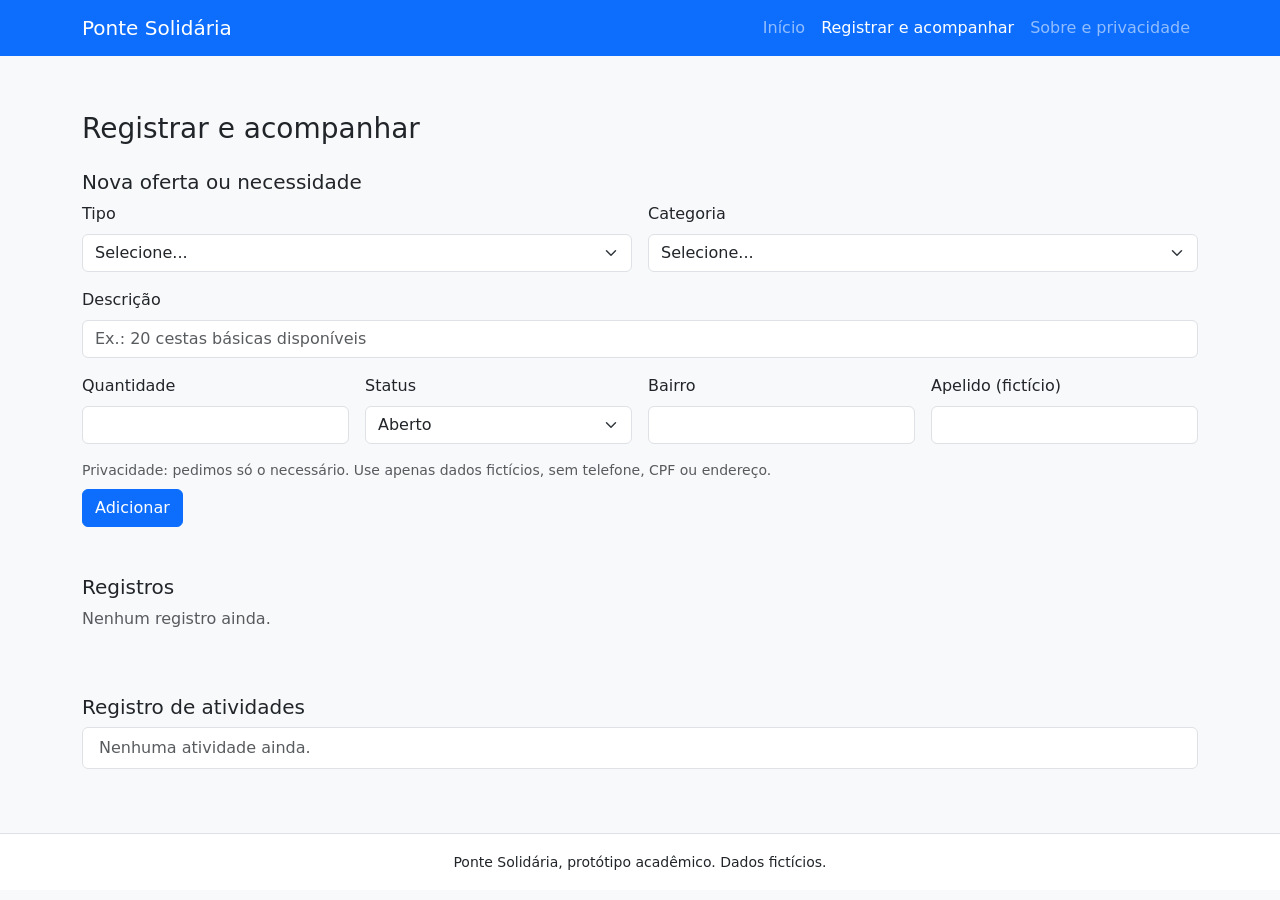
==== registro.html @ da1d746c "Adiciona página de registro com formulário, lista e painel de atividades" ====
<!DOCTYPE html>
<html lang="pt-BR">
<head>
  <meta charset="UTF-8">
  <meta name="viewport" content="width=device-width, initial-scale=1">
  <title>Registrar e acompanhar | Ponte Solidária</title>
  <!-- Bootstrap 5 (código de terceiros, via CDN: getbootstrap.com) -->
  <link href="https://cdn.jsdelivr.net/npm/bootstrap@5.3.3/dist/css/bootstrap.min.css" rel="stylesheet">
  <link rel="stylesheet" href="css/estilo.css">
</head>
<body>
  <header>
    <nav class="navbar navbar-expand-md navbar-dark bg-primary">
      <div class="container">
        <a class="navbar-brand" href="index.html">Ponte Solidária</a>
        <button class="navbar-toggler" type="button" data-bs-toggle="collapse"
                data-bs-target="#menu" aria-controls="menu" aria-expanded="false"
                aria-label="Abrir menu">
          <span class="navbar-toggler-icon"></span>
        </button>
        <div class="collapse navbar-collapse" id="menu">
          <ul class="navbar-nav ms-auto">
            <li class="nav-item"><a class="nav-link" href="index.html">Início</a></li>
            <li class="nav-item"><a class="nav-link active" href="registro.html">Registrar e acompanhar</a></li>
            <li class="nav-item"><a class="nav-link" href="sobre.html">Sobre e privacidade</a></li>
          </ul>
        </div>
      </div>
    </nav>
  </header>

  <main class="container my-4">
    <h1 class="h3 mb-4">Registrar e acompanhar</h1>

    <!-- Formulário principal -->
    <section class="mb-5" aria-labelledby="titulo-form">
      <h2 class="h5" id="titulo-form">Nova oferta ou necessidade</h2>

      <form id="form-registro">
        <input type="hidden" id="registro-id">

        <div class="row g-3">
          <div class="col-12 col-md-6">
            <label for="tipo" class="form-label">Tipo</label>
            <select id="tipo" class="form-select" required>
              <option value="">Selecione...</option>
              <option value="oferta">Oferta (quero ajudar)</option>
              <option value="necessidade">Necessidade (preciso de ajuda)</option>
            </select>
            <div class="text-danger small" id="erro-tipo" aria-live="polite"></div>
          </div>

          <div class="col-12 col-md-6">
            <label for="categoria" class="form-label">Categoria</label>
            <select id="categoria" class="form-select" required>
              <option value="">Selecione...</option>
              <option value="cesta basica">Cesta básica</option>
              <option value="colchao">Colchão</option>
              <option value="agua">Água</option>
              <option value="transporte">Transporte</option>
              <option value="voluntario">Voluntário</option>
              <option value="outro">Outro</option>
            </select>
            <div class="text-danger small" id="erro-categoria" aria-live="polite"></div>
          </div>

          <div class="col-12">
            <label for="descricao" class="form-label">Descrição</label>
            <input type="text" id="descricao" class="form-control"
                   required minlength="5" maxlength="100"
                   placeholder="Ex.: 20 cestas básicas disponíveis">
            <div class="text-danger small" id="erro-descricao" aria-live="polite"></div>
          </div>

          <div class="col-6 col-md-3">
            <label for="quantidade" class="form-label">Quantidade</label>
            <input type="number" id="quantidade" class="form-control"
                   required min="1" max="999" step="1">
            <div class="text-danger small" id="erro-quantidade" aria-live="polite"></div>
          </div>

          <div class="col-6 col-md-3">
            <label for="status" class="form-label">Status</label>
            <select id="status" class="form-select" required>
              <option value="aberto">Aberto</option>
              <option value="em andamento">Em andamento</option>
              <option value="entregue">Entregue</option>
            </select>
          </div>

          <div class="col-12 col-md-3">
            <label for="bairro" class="form-label">Bairro</label>
            <input type="text" id="bairro" class="form-control"
                   required minlength="3" maxlength="50">
            <div class="text-danger small" id="erro-bairro" aria-live="polite"></div>
          </div>

          <div class="col-12 col-md-3">
            <label for="apelido" class="form-label">Apelido (fictício)</label>
            <input type="text" id="apelido" class="form-control"
                   required minlength="2" maxlength="30">
            <div class="text-danger small" id="erro-apelido" aria-live="polite"></div>
          </div>
        </div>

        <p class="small text-muted mt-3 mb-2">
          Privacidade: pedimos só o necessário. Use apenas dados fictícios, sem telefone, CPF ou endereço.
        </p>

        <div id="mensagem-form" class="small mb-2" aria-live="polite"></div>

        <button type="submit" class="btn btn-primary" id="botao-salvar">Adicionar</button>
        <button type="button" class="btn btn-outline-secondary d-none" id="botao-cancelar">Cancelar edição</button>
      </form>
    </section>

    <!-- Lista de registros -->
    <section class="mb-5" aria-labelledby="titulo-lista">
      <h2 class="h5" id="titulo-lista">Registros</h2>
      <div id="lista-registros" class="row g-3">
        <p class="text-muted">Nenhum registro ainda.</p>
      </div>
    </section>

    <!-- Painel de registro de atividades -->
    <section aria-labelledby="titulo-log">
      <h2 class="h5" id="titulo-log">Registro de atividades</h2>
      <ul id="painel-log" class="list-group" aria-live="polite">
        <li class="list-group-item text-muted">Nenhuma atividade ainda.</li>
      </ul>
    </section>
  </main>

  <footer class="text-center py-3 border-top">
    <small>Ponte Solidária, protótipo acadêmico. Dados fictícios.</small>
  </footer>

  <script src="https://cdn.jsdelivr.net/npm/bootstrap@5.3.3/dist/js/bootstrap.bundle.min.js"></script>
  <script src="js/validacao.js"></script>
  <script src="js/log.js"></script>
  <script src="js/dados.js"></script>
  <script src="js/main.js"></script>
</body>
</html>
---- css/estilo.css ----
/* ===== Base: celular (Mobile First) ===== */
body {
  font-family: system-ui, -apple-system, "Segoe UI", Roboto, sans-serif;
  background-color: #f8f9fa;
  color: #212529;
}

main {
  padding: 0.5rem;
}

h1 {
  font-size: 1.6rem;
}

.lead {
  font-size: 1rem;
}

.card {
  transition: transform 0.2s ease, box-shadow 0.2s ease;
}

.card:hover {
  transform: translateY(-4px);
  box-shadow: 0 6px 14px rgba(0, 0, 0, 0.15);
}

footer {
  margin-top: 2rem;
  background-color: #ffffff;
}

/* ===== Tablet: a partir de 768px ===== */
@media (min-width: 768px) {
  main {
    padding: 1rem 2rem;
  }

  h1 {
    font-size: 2.2rem;
  }

  .lead {
    font-size: 1.15rem;
  }
}

/* ===== Desktop: a partir de 1024px ===== */
@media (min-width: 1024px) {
  main {
    padding: 2rem 3rem;
  }

  h1 {
    font-size: 2.8rem;
  }

  .lead {
    font-size: 1.3rem;
  }
}
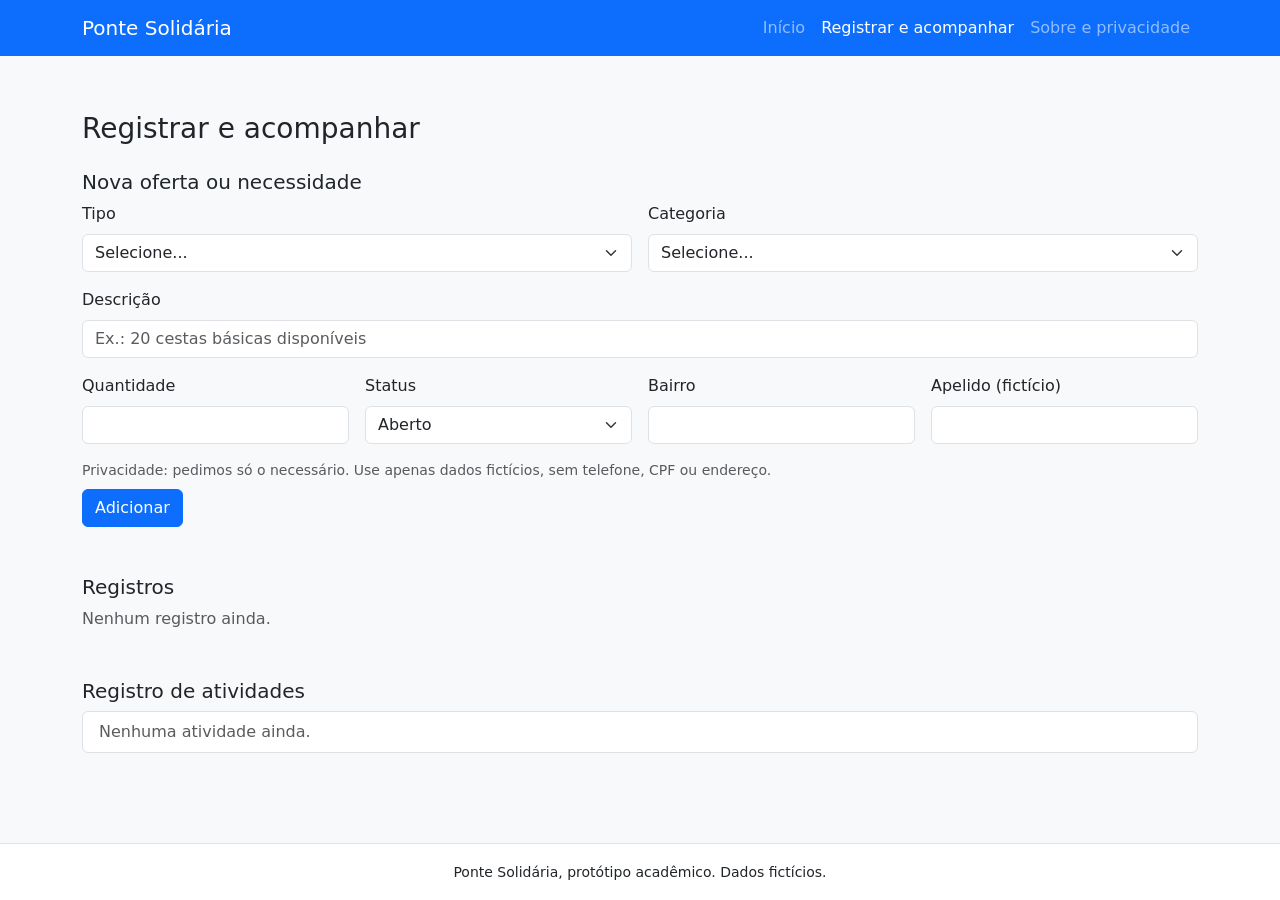
==== commit ed5491a3: "Adiciona Flexbox e Grid no CSS para o layout da lista e do rodapé" ====
--- a/registro.html
+++ b/registro.html
@@ -117,7 +117,7 @@
     <!-- Lista de registros -->
     <section class="mb-5" aria-labelledby="titulo-lista">
       <h2 class="h5" id="titulo-lista">Registros</h2>
-      <div id="lista-registros" class="row g-3">
+      <div id="lista-registros" class="painel-grid"></div>
         <p class="text-muted">Nenhum registro ainda.</p>
       </div>
     </section>
--- a/css/estilo.css
+++ b/css/estilo.css
@@ -61,4 +61,33 @@
   }
 }       
 
+/* ===== Flexbox: rodapé sempre no fim da página ===== */
+body {
+  display: flex;
+  flex-direction: column;
+  min-height: 100vh;
+}
 
+main {
+  flex: 1;
+}
+
+/* ===== Grid: tipos de ajuda e registros ===== */
+.painel-grid {
+  display: grid;
+  grid-template-columns: 1fr;
+  gap: 1rem;
+}
+
+@media (min-width: 768px) {
+  .painel-grid {
+    grid-template-columns: repeat(2, 1fr);
+  }
+}
+
+@media (min-width: 1024px) {
+  .painel-grid {
+    grid-template-columns: repeat(3, 1fr);
+  }
+}
+
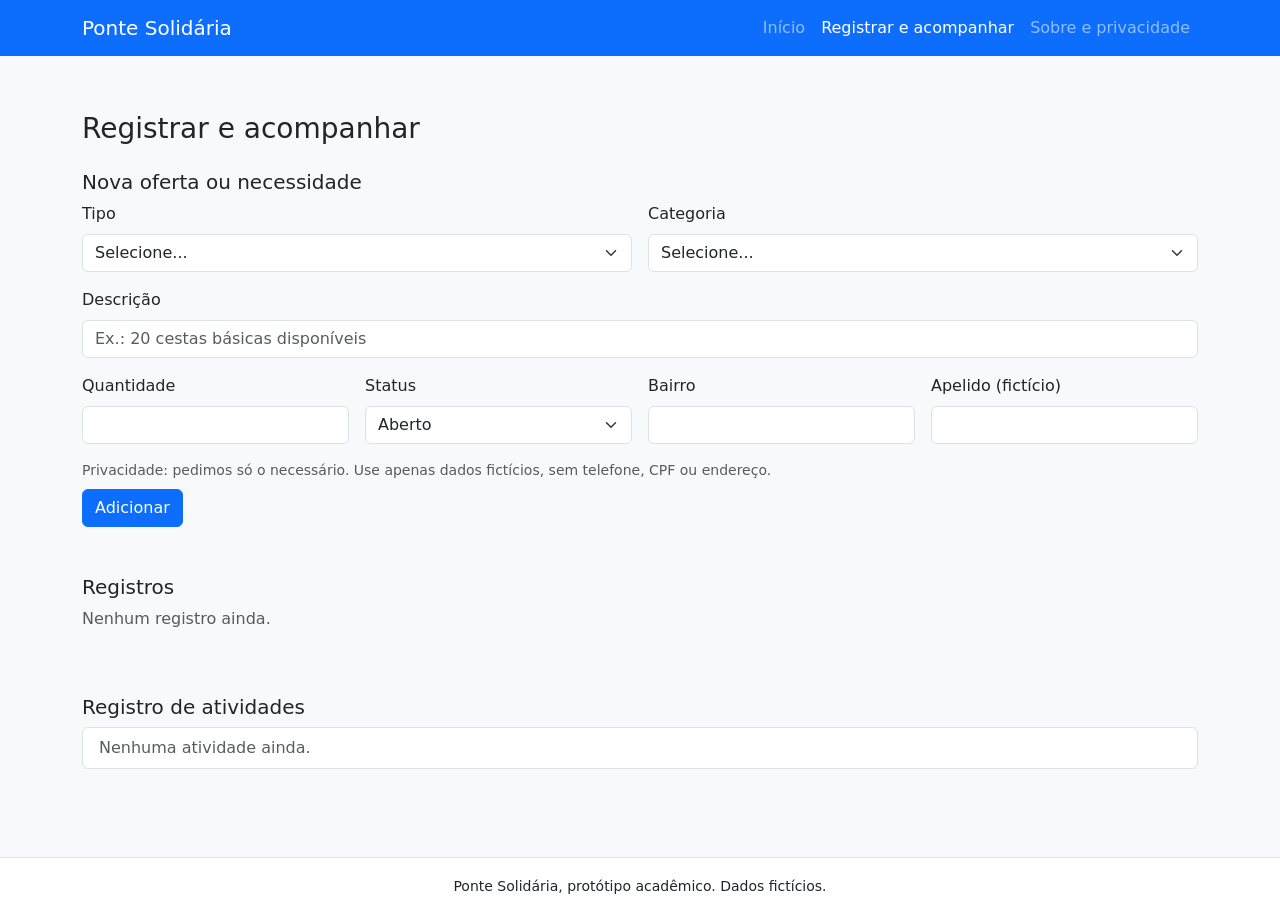
==== commit 9eb2935e: "Corrige erros de HTML apontados pelo validador na página de registro" ====
--- a/registro.html
+++ b/registro.html
@@ -81,7 +81,7 @@
 
           <div class="col-6 col-md-3">
             <label for="status" class="form-label">Status</label>
-            <select id="status" class="form-select" required>
+            <select id="status" class="form-select">
               <option value="aberto">Aberto</option>
               <option value="em andamento">Em andamento</option>
               <option value="entregue">Entregue</option>
@@ -117,7 +117,7 @@
     <!-- Lista de registros -->
     <section class="mb-5" aria-labelledby="titulo-lista">
       <h2 class="h5" id="titulo-lista">Registros</h2>
-      <div id="lista-registros" class="painel-grid"></div>
+      <div id="lista-registros" class="painel-grid">
         <p class="text-muted">Nenhum registro ainda.</p>
       </div>
     </section>
